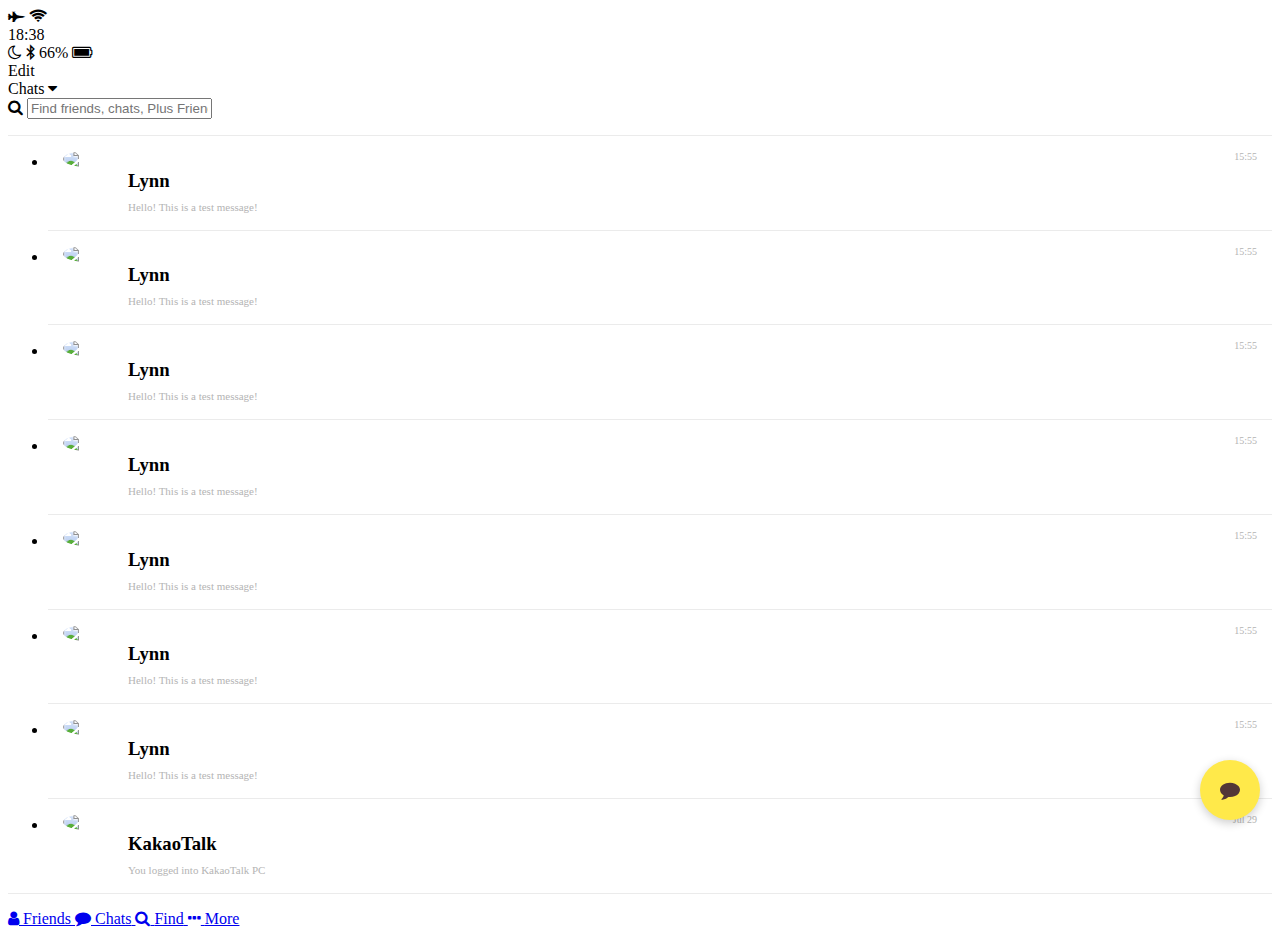
==== chats.html @ 598896e1 "chats!" ====
<!DOCTYPE html>
<html lang="en">
<head>
  <meta charset="UTF-8">
  <meta name="viewport" content="width=device-width, initial-scale=1.0">
  <meta http-equiv="X-UA-Compatible" content="ie=edge">
  <link rel="stylesheet" href="https://maxcdn.bootstrapcdn.com/font-awesome/4.7.0/css/font-awesome.min.css">
  <title>Chats</title>
  <link rel="stylesheet" href="css/style.css">
</head>
<body>
  <header class="top-header">
    <div class="header__top">
      <div class="header__column">
        <i class="fa fa-fighter-jet"></i>
        <i class="fa fa-wifi"></i>
      </div>
      <div class="header__column">
        <span class="header__time">18:38</span>
      </div>
      <div class="header__column">
        <i class="fa fa-moon-o"></i>
        <i class="fa fa-bluetooth-b"></i>
        <span class="header__battery">66% <i class="fa fa-battery-full"></i></span>
      </div>
    </div>
    <div class="header__bottom">
      <div class="header__column">
        <span class="header__text">Edit</span>
      </div>
      <div class="header__column">
        <span class="header__text">Chats <i class="fa fa-caret-down"></i></span>
      </div>
      <div class="header__column">

      </div>
    </div>
  </header>
  <main class="chats">
    <div class="search-bar">
      <i class="fa fa-search"></i>
      <input type="text" placeholder="Find friends, chats, Plus Friends">
    </div>
    <ul class="chats__list">
      <li class="chats__chat">
        <a href="chat.html">
          <div class="chat__content">
            <img src="images/avatar.jpg">
            <div class="chat__preview">
              <h3 class="chat__user">Lynn</h3>
              <span class="chat__last-message">Hello! This is a test message!</span>
            </div>
          </div>
          <span class="chat__date-time">
            15:55
          </span>
        </a>
      </li>
      <li class="chats__chat">
        <a href="chat.html">
          <div class="chat__content">
            <img src="images/avatar.jpg">
            <div class="chat__preview">
              <h3 class="chat__user">Lynn</h3>
              <span class="chat__last-message">Hello! This is a test message!</span>
            </div>
          </div>
          <span class="chat__date-time">
            15:55
          </span>
        </a>
      </li>
      <li class="chats__chat">
        <a href="chat.html">
          <div class="chat__content">
            <img src="images/avatar.jpg">
            <div class="chat__preview">
              <h3 class="chat__user">Lynn</h3>
              <span class="chat__last-message">Hello! This is a test message!</span>
            </div>
          </div>
          <span class="chat__date-time">
            15:55
          </span>
        </a>
      </li>
      <li class="chats__chat">
        <a href="chat.html">
          <div class="chat__content">
            <img src="images/avatar.jpg">
            <div class="chat__preview">
              <h3 class="chat__user">Lynn</h3>
              <span class="chat__last-message">Hello! This is a test message!</span>
            </div>
          </div>
          <span class="chat__date-time">
            15:55
          </span>
        </a>
      </li>
      <li class="chats__chat">
        <a href="chat.html">
          <div class="chat__content">
            <img src="images/avatar.jpg">
            <div class="chat__preview">
              <h3 class="chat__user">Lynn</h3>
              <span class="chat__last-message">Hello! This is a test message!</span>
            </div>
          </div>
          <span class="chat__date-time">
            15:55
          </span>
        </a>
      </li>
      <li class="chats__chat">
        <a href="chat.html">
          <div class="chat__content">
            <img src="images/avatar.jpg">
            <div class="chat__preview">
              <h3 class="chat__user">Lynn</h3>
              <span class="chat__last-message">Hello! This is a test message!</span>
            </div>
          </div>
          <span class="chat__date-time">
            15:55
          </span>
        </a>
      </li>
        <li class="chats__chat">
          <a href="chat.html">
            <div class="chat__content">
              <img src="images/avatar.jpg">
              <div class="chat__preview">
                <h3 class="chat__user">Lynn</h3>
                <span class="chat__last-message">Hello! This is a test message!</span>
              </div>
            </div>
            <span class="chat__date-time">
              15:55
            </span>
          </a>
        </li>
        <li class="chats__chat">
          <a href="chat.html">
            <div class="chat__content">
              <img src="images/avatar.jpg">
              <div class="chat__preview">
                <h3 class="chat__user">KakaoTalk</h3>
                <span class="chat__last-message">You logged into KakaoTalk PC</span>
              </div>
            </div>
            <span class="chat__date-time">
              Jul 29
            </span>
          </a>
        </li>
    </ul>
    <div class="chat-btn">
      <i class="fa fa-comment"></i>
    </div>
  </main>
  <nav class="tab-bar">
    <a href="index.html" class="tab-bar__tab">
      <i class="fa fa-user"></i>
      <span class="tab-bar__title">Friends</span>
    </a>
    <a href="chats.html" class="tab-bar__tab tab-bar__tab--selected">
      <i class="fa fa-comment"></i>
      <span class="tab-bar__title">Chats</span>
    </a>
    <a href="find.html" class="tab-bar__tab">
      <i class="fa fa-search"></i>
      <span class="tab-bar__title">Find</span>
    </a>
    <a href="more.html" class="tab-bar__tab">
      <i class="fa fa-ellipsis-h"></i>
      <span class="tab-bar__title">More</span>
    </a>
  </nav>
</body>
</html>
---- css/style.css ----
@import url('https://fonts.googleapis.com/css?family=Open+Sans:400,600');
@import 'reset.css';
@import 'globals.css';
@import 'header.css';
@import 'navigation.css';
@import 'search-bar.css';
@import 'friends.css';
@import 'chats.css';
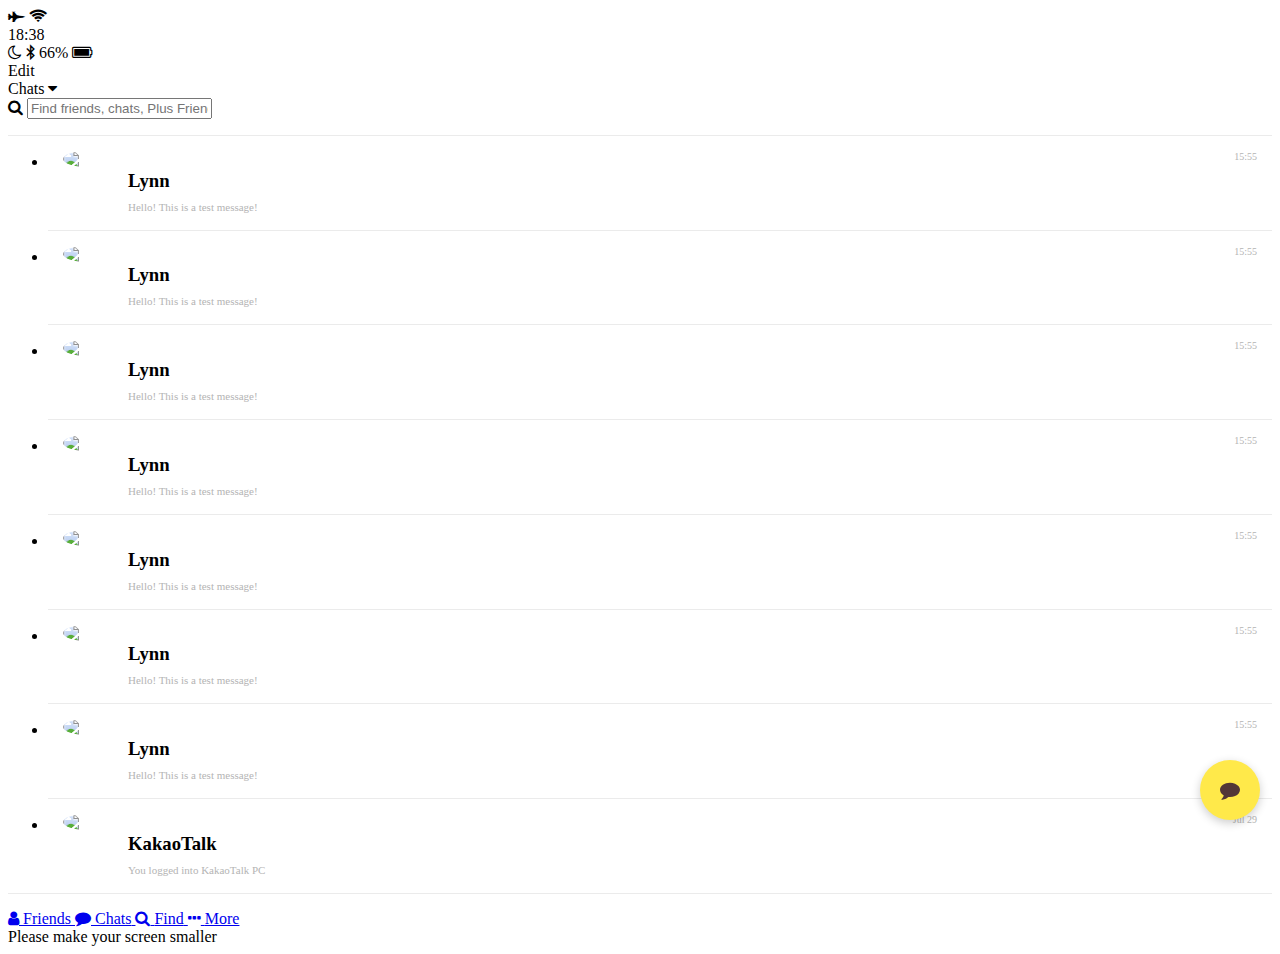
==== commit a1ff0b1f: "favicon" ====
--- a/chats.html
+++ b/chats.html
@@ -6,6 +6,7 @@
   <meta http-equiv="X-UA-Compatible" content="ie=edge">
   <link rel="stylesheet" href="https://maxcdn.bootstrapcdn.com/font-awesome/4.7.0/css/font-awesome.min.css">
   <title>Chats</title>
+  <link rel="shortcut icon" href="images/kakaoFriends.png">
   <link rel="stylesheet" href="css/style.css">
 </head>
 <body>
@@ -177,5 +178,8 @@
       <span class="tab-bar__title">More</span>
     </a>
   </nav>
+  <div class="bigScreenText">
+    <span>Please make your screen smaller</span>
+  </div>
 </body>
 </html>
